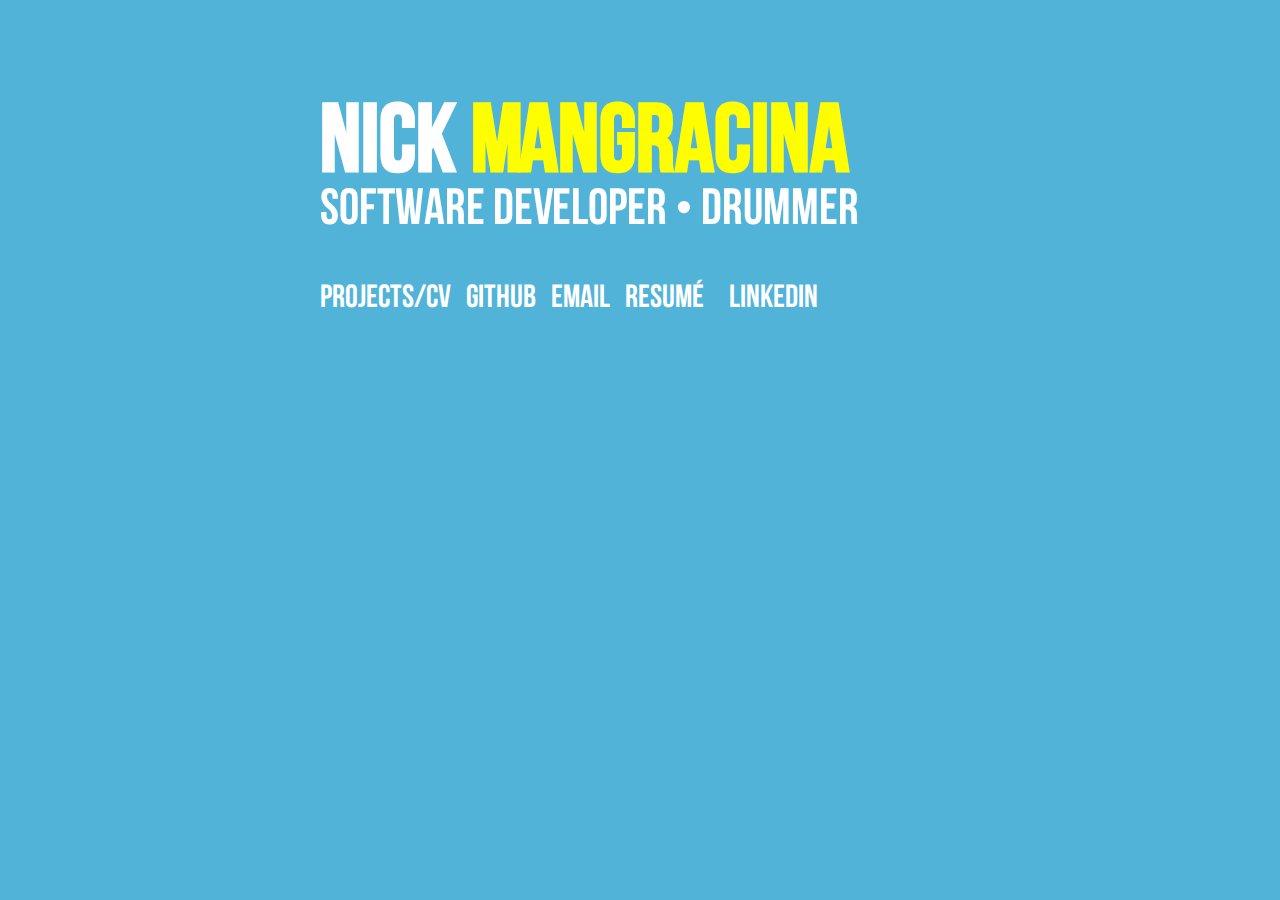
==== index.html @ 6583fb36 "Update index.html" ====
<!DOCTYPE html>
<html lang="en">
   <head>
      <meta charset="UTF-8">
      <meta name="viewport" content="width=device-width, initial-scale=1, maximum-scale=1">
      <title>Nick Mangracina</title>
      <!-- Styles -->
      <script src="https://ajax.googleapis.com/ajax/libs/jquery/1.11.1/jquery.min.js"></script>
      <style>
         .popup {
         position: relative;
         display: inline-block;
         cursor: pointer;
         -webkit-user-select: none;
         -moz-user-select: none;
         -ms-user-select: none;
         user-select: none;
         }
         .popup .popuptext {
         visibility: hidden;
         width: 290px;
         background-color: #555;
         color: #fff;
         text-align: center;
         border-radius: 6px;
         padding: 7px 0;
         position: absolute;
         z-index: 1;
         bottom: 107%;
         left: -59%; 
         margin-left: -80px;
         }
         .popup .popuptext::after {
         content: "";
         position: absolute;
         top: 100%;
         left: 50%;
         margin-left: -5px;
         border-width: 5px;
         border-style: solid;
         border-color: #555 transparent transparent transparent;
         }
         .popup .show {
         visibility: visible;
         -webkit-animation: fadeIn 1s;
         animation: fadeIn 1s;
         }
         @-webkit-keyframes fadeIn {
         from {opacity: 0;} 
         to {opacity: 1;}
         }
         @keyframes fadeIn {
         from {opacity: 0;}
         to {opacity:1 ;}
         }
      </style>
      <link rel="stylesheet" href="styles.css">
   </head>
   <body>
      <div class="container">
         <h1>Nick <span>Mangracina</span></h1>
         <span class="hello">software developer • drummer </span>
         <p hidden id='p1'>n.mang433@gmail.com 
         </h2>
         <div class="links">
            <a href="projects.html">Projects/CV</a>
            <a href="//github.com/nick433/">Github&nbsp;&nbsp;</a> 
            <div class="popup" onclick="copyToClipboard('#p1')">
               <!-- copyToClipboard('#p1') would be used to recycle text that appears on the page -->
               <a>Email</a>
               <span class="popuptext" id="myPopup">email copied to clipboard</span>
            </div>
            <a href="Nicholas_Mangracina_Resume_2024_w.pdf">Resumé&nbsp;&nbsp;</a>  
           <!-- <div class="popup" onclick="popUp()">
               <a>Drum lessons</a>
               <span class="popuptext" id="myPopup2">No longer giving lessons since finishing college</span>
            </div> -->
            <a href="https://www.linkedin.com/in/nicholas-mangracina-9bb469113/">LinkedIn</a>
            <!-- <a href="//linkedin.com/">LinkedIn</a> -->
         </div>
      </div>
      <!-- Scripts -->
      <script>
         // When the user clicks on div, open the popup
         function copyToClipboard(element) {
             var popup = document.getElementById("myPopup");
             popup.classList.toggle("show");
         	var $temp = $("<input>");
         	$("body").append($temp);
         	$temp.val($(element).text()).select();
         	document.execCommand("copy");
         	$temp.remove();
         }
         
         function popUp() {
             var popup = document.getElementById("myPopup2");
             popup.classList.toggle("show");
         }
      </script>
      <script>
         (function(i,s,o,g,r,a,m){i['GoogleAnalyticsObject']=r;i[r]=i[r]||function(){
         (i[r].q=i[r].q||[]).push(arguments)},i[r].l=1*new Date();a=s.createElement(o),
         m=s.getElementsByTagName(o)[0];a.async=1;a.src=g;m.parentNode.insertBefore(a,m)
         })(window,document,'script','https://www.google-analytics.com/analytics.js','ga');
         ga('create', 'UA-80717628-1', 'auto');
         ga('send', 'pageview');
      </script>
   </body>
</html>
---- styles.css ----
html,body,div,span,object,iframe,h1,h2,h3,h4,h5,h6,p,blockquote,pre,abbr,address,cite,code,del,dfn,em,img,ins,kbd,q,samp,small,strong,sub,sup,var,b,i,dl,dt,dd,ol,ul,li,fieldset,form,label,legend,table,caption,tbody,tfoot,thead,tr,th,td,article,aside,canvas,details,figcaption,figure,footer,header,hgroup,menu,nav,section,summary,time,mark,audio,video{margin:0;padding:0;border:0;outline:0;font-size:100%;vertical-align:baseline;background:transparent}body{line-height:1}article,aside,details,figcaption,figure,footer,header,hgroup,menu,nav,section{display:block}nav ul{list-style:none}blockquote,q{quotes:none}blockquote:before,blockquote:after,q:before,q:after{content:none}a{margin:0;padding:0;font-size:100%;vertical-align:baseline;background:transparent}ins{background-color:#ff9;color:#000;text-decoration:none}mark{background-color:#ff9;color:#000;font-style:italic;font-weight:bold}del{text-decoration:line-through}abbr[title],dfn[title]{border-bottom:1px dotted;cursor:help}table{border-collapse:collapse;border-spacing:0}hr{display:block;height:1px;border:0;border-top:1px solid #ccc;margin:1em 0;padding:0}input,select{vertical-align:middle}@font-face{font-family:UTMBebas;src:url(utmbebas.ttf)}body{font-family:UTMBebas;background-color:#52B3D9;color:white !important}.container{width:50%;height:30%;margin:0 auto;margin-top:100px}.container h1{font-size:6rem;margin-top:-20px}.container h1 span{color:#FFFE00}.container .hello,.container .myNameIs{font-size:51px}.container .myNameIs{margin-top:-10px}.container .links{width:100%;height:100%;font-size:2rem;margin-top:50px}.container .links a:link,.container .links a:visited{color:white}.container .links a:link{text-decoration:none}.container .links a:link:not(:first-child){margin-left:10px}.container .links a:hover{color:#FFFE00 !important}@media all and (max-width:800px){.container .hello,.container .myNameIs{font-size:2rem}.container .myNameIs{margin-top:0 !important}.container .links{width:100%;text-align:left !important}.container .links a:link{display:block}.container .links a:link:not(:first-child){margin-left:0}.container h1{font-size:3em;margin-top:0}}
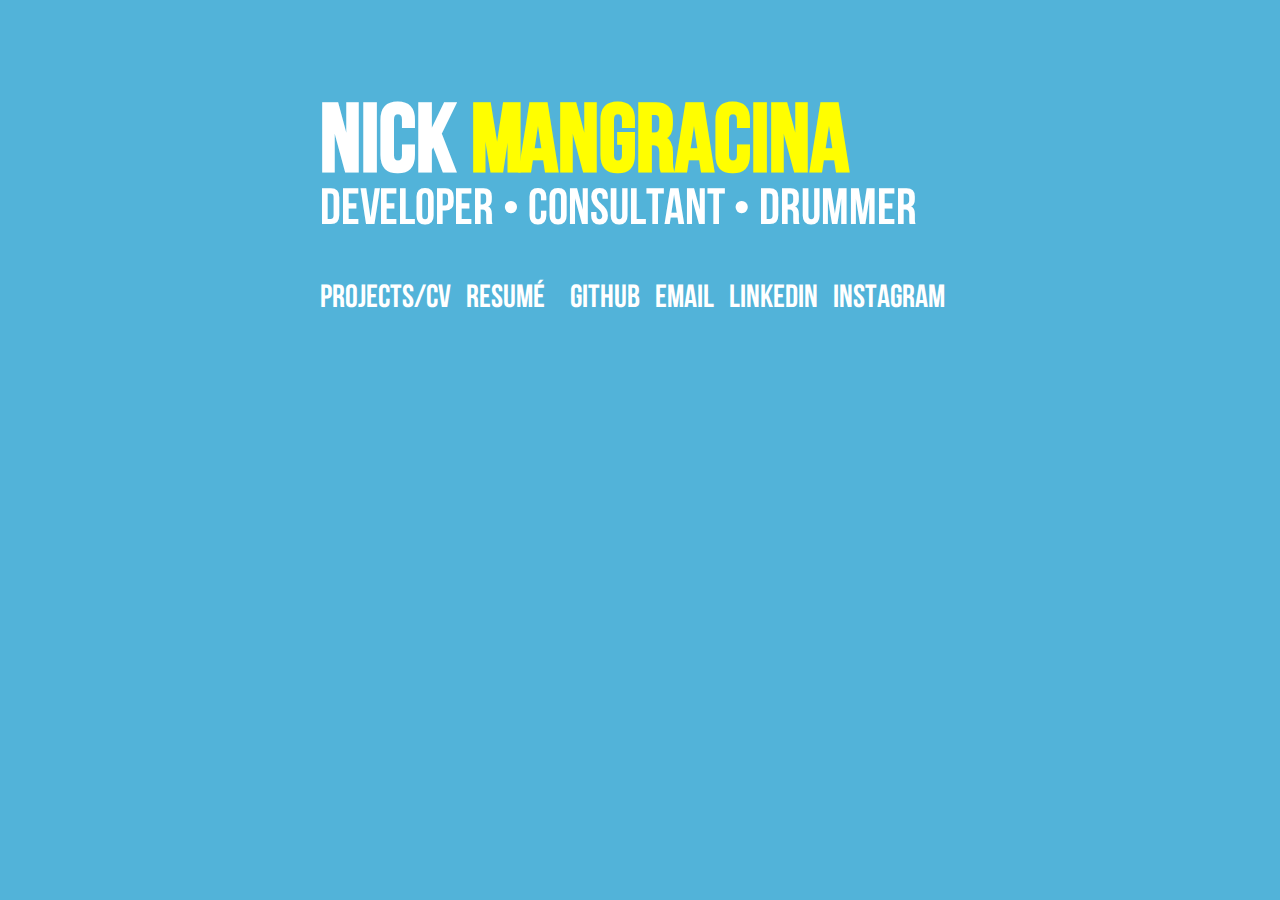
==== commit 7b77102c: "Update index.html" ====
--- a/index.html
+++ b/index.html
@@ -59,24 +59,25 @@
    <body>
       <div class="container">
          <h1>Nick <span>Mangracina</span></h1>
-         <span class="hello">software developer • drummer </span>
+         <span class="hello">Developer • Consultant • Drummer</span>
          <p hidden id='p1'>n.mang433@gmail.com 
          </h2>
          <div class="links">
             <a href="projects.html">Projects/CV</a>
+            <a href="Nicholas_Mangracina_resume6_24.pdf">Resumé&nbsp;&nbsp;</a>  
+            <!-- <a href="Nicholas_Mangracina_resume7_24.pdf">Resumé&nbsp;&nbsp;</a> -->
+           <!-- <div class="popup" onclick="popUp()">
+               <a>Drum lessons</a>
+               <span class="popuptext" id="myPopup2">No longer giving lessons since finishing college</span>
+            </div> -->
             <a href="//github.com/nick433/">Github&nbsp;&nbsp;</a> 
             <div class="popup" onclick="copyToClipboard('#p1')">
                <!-- copyToClipboard('#p1') would be used to recycle text that appears on the page -->
                <a>Email</a>
                <span class="popuptext" id="myPopup">email copied to clipboard</span>
             </div>
-            <a href="Nicholas_Mangracina_Resume_2024_w.pdf">Resumé&nbsp;&nbsp;</a>  
-           <!-- <div class="popup" onclick="popUp()">
-               <a>Drum lessons</a>
-               <span class="popuptext" id="myPopup2">No longer giving lessons since finishing college</span>
-            </div> -->
-            <a href="https://www.linkedin.com/in/nicholas-mangracina-9bb469113/">LinkedIn</a>
-            <!-- <a href="//linkedin.com/">LinkedIn</a> -->
+            <a href="https://www.linkedin.com/in/nicholas-mangracina/">LinkedIn</a>
+            <a href="https://www.instagram.com/nickmang9">Instagram</a>
          </div>
       </div>
       <!-- Scripts -->
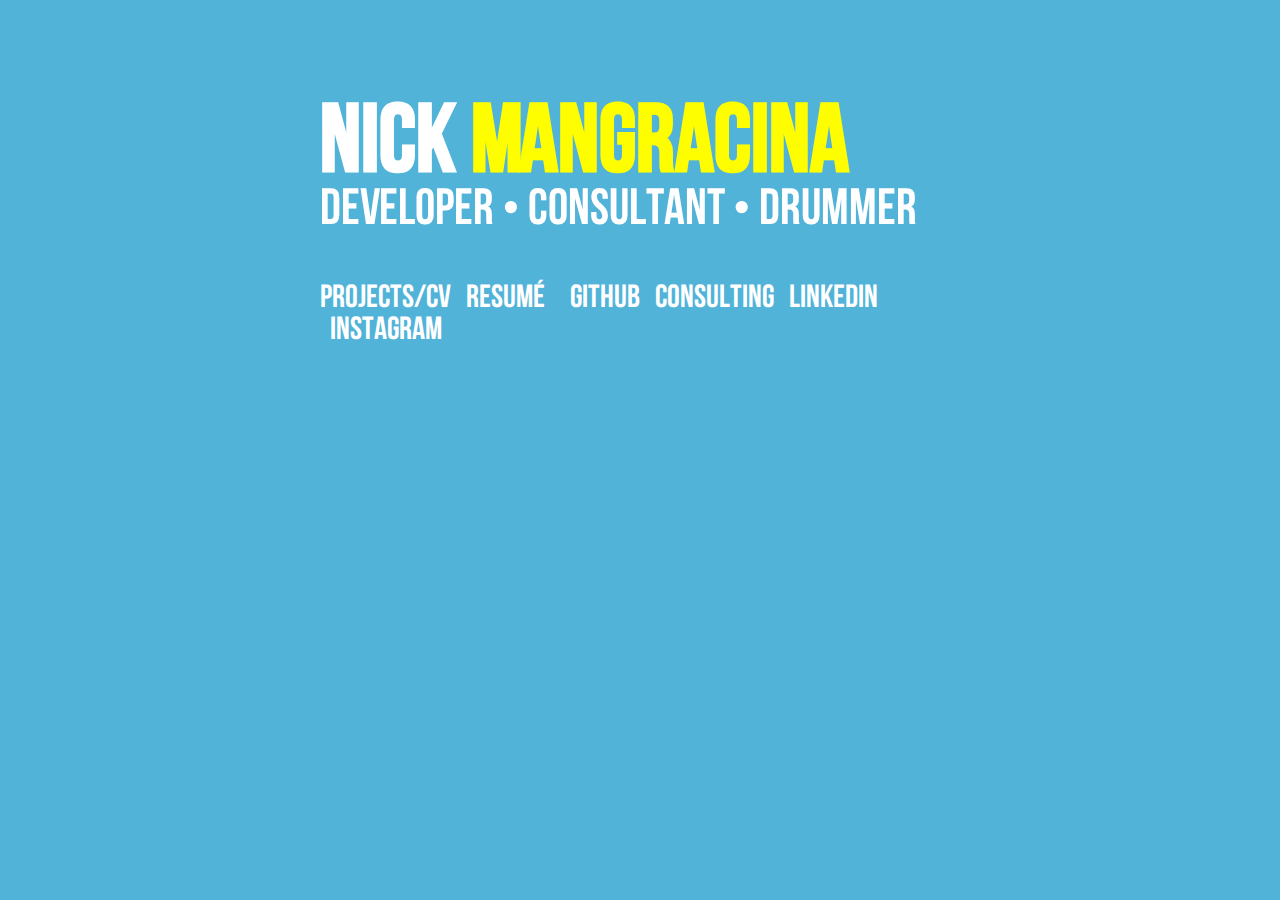
==== commit 8324cdb3: "Update index.html" ====
--- a/index.html
+++ b/index.html
@@ -73,8 +73,8 @@
             <a href="//github.com/nick433/">Github&nbsp;&nbsp;</a> 
             <div class="popup" onclick="copyToClipboard('#p1')">
                <!-- copyToClipboard('#p1') would be used to recycle text that appears on the page -->
-               <a>Email</a>
-               <span class="popuptext" id="myPopup">email copied to clipboard</span>
+               <a>Consulting</a>
+               <span class="popuptext" id="myPopup">Email copied to clipboard! Msg me for business/software consulting, life-coaching(free consultation), and for drum lessons if in NYC area</span>
             </div>
             <a href="https://www.linkedin.com/in/nicholas-mangracina/">LinkedIn</a>
             <a href="https://www.instagram.com/nickmang9">Instagram</a>
